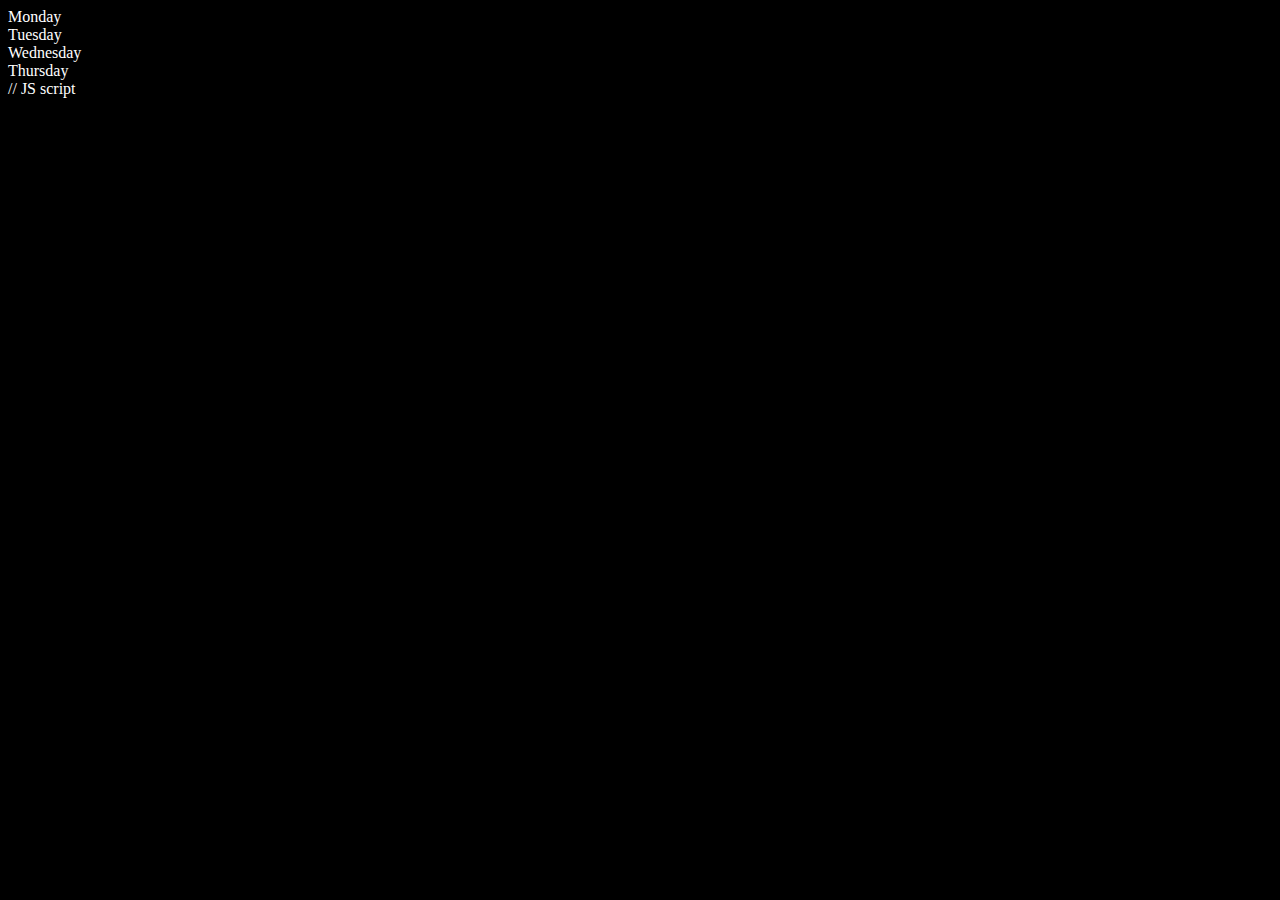
==== 04_DOM/one.html @ fedd16d8 "now will do all coding in vsCode" ====
<!DOCTYPE html>
<html lang="en">
<head>
    <meta charset="UTF-8">
    <meta name="viewport" content="width=device-width, initial-scale=1.0">
    <title>DOM learning</title>
    <style>
        .bg-black{
            background-color: black;
            color: white;
        }
    </style>
</head>
<body class="bg-black">
    <div class="parent">
       <div class="day">Monday</div>
       <div class="day">Tuesday</div>
       <div class="day">Wednesday</div>
       <div class="day">Thursday</div>
    </div>
</body>

// JS script

<script>
const parent = document.querySelector('.parent')
console.log(parent);
console.log(parent.children);

for (let i = 0; i < parent.children.length; i++) {
    console.log(parent.children[i].innerHTML);
    
}
</script>
</html>
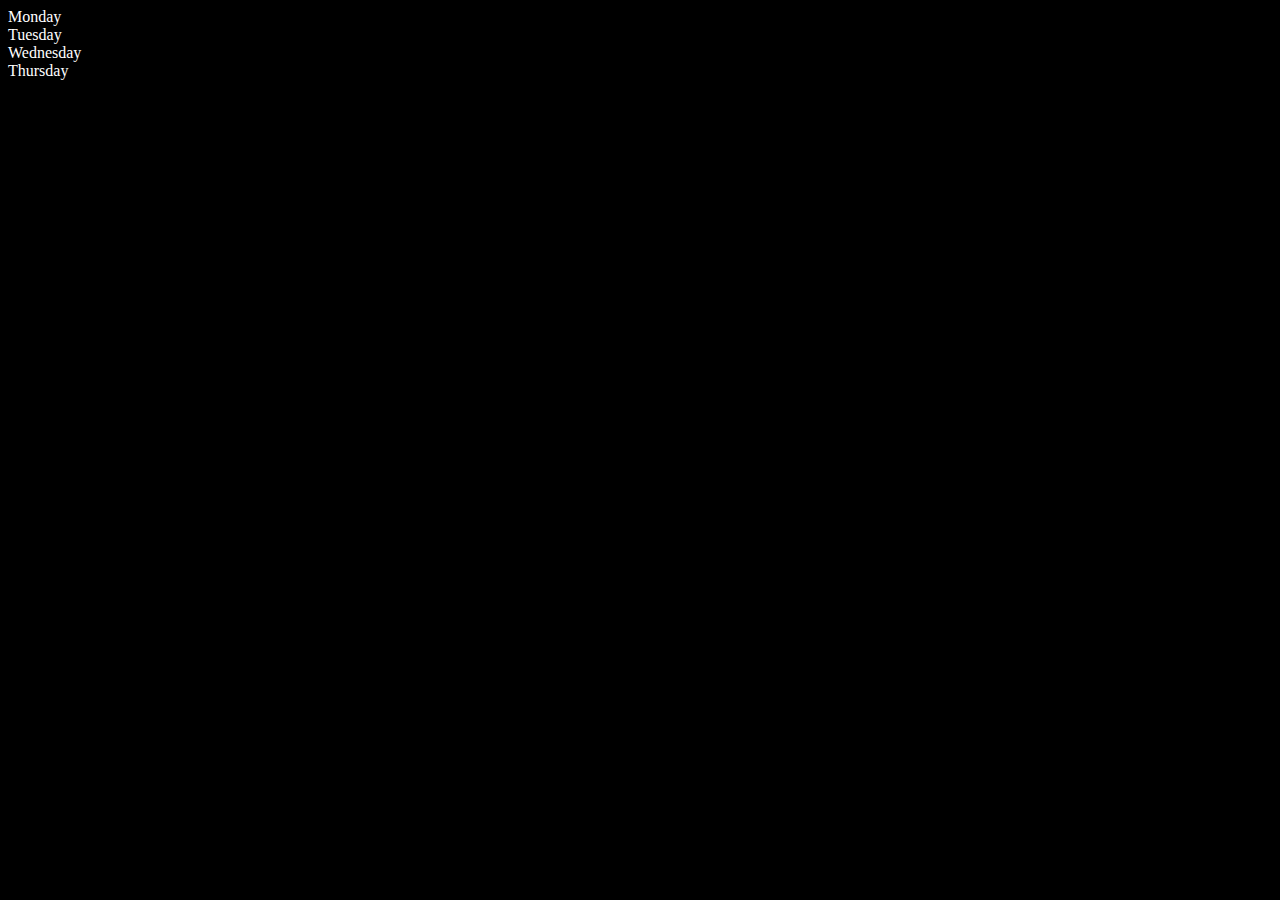
==== commit dc5e2f02: "two.html file added" ====
--- a/04_DOM/one.html
+++ b/04_DOM/one.html
@@ -20,16 +20,25 @@
     </div>
 </body>
 
-// JS script
+ <!-- JS script -->
 
 <script>
 const parent = document.querySelector('.parent')
-console.log(parent);
-console.log(parent.children);
+// console.log(parent);
+// we can access child elements using below method
+// console.log(parent.children); // return html collection
 
+//we can't use forEach loop on html colection
 for (let i = 0; i < parent.children.length; i++) {
-    console.log(parent.children[i].innerHTML);
-    
+    // console.log(parent.children[i].innerHTML);
 }
+
+// we can also access parent elements using child element
+const dayOne = document.querySelector('.day')
+console.log(dayOne);
+console.log(dayOne.parentElement);
+console.log(dayOne.nextElementSibling);
+
+console.log("Nodes :", parent.childNodes);  // output: 9 - 4divs and 5 linebreaks
 </script>
 </html>